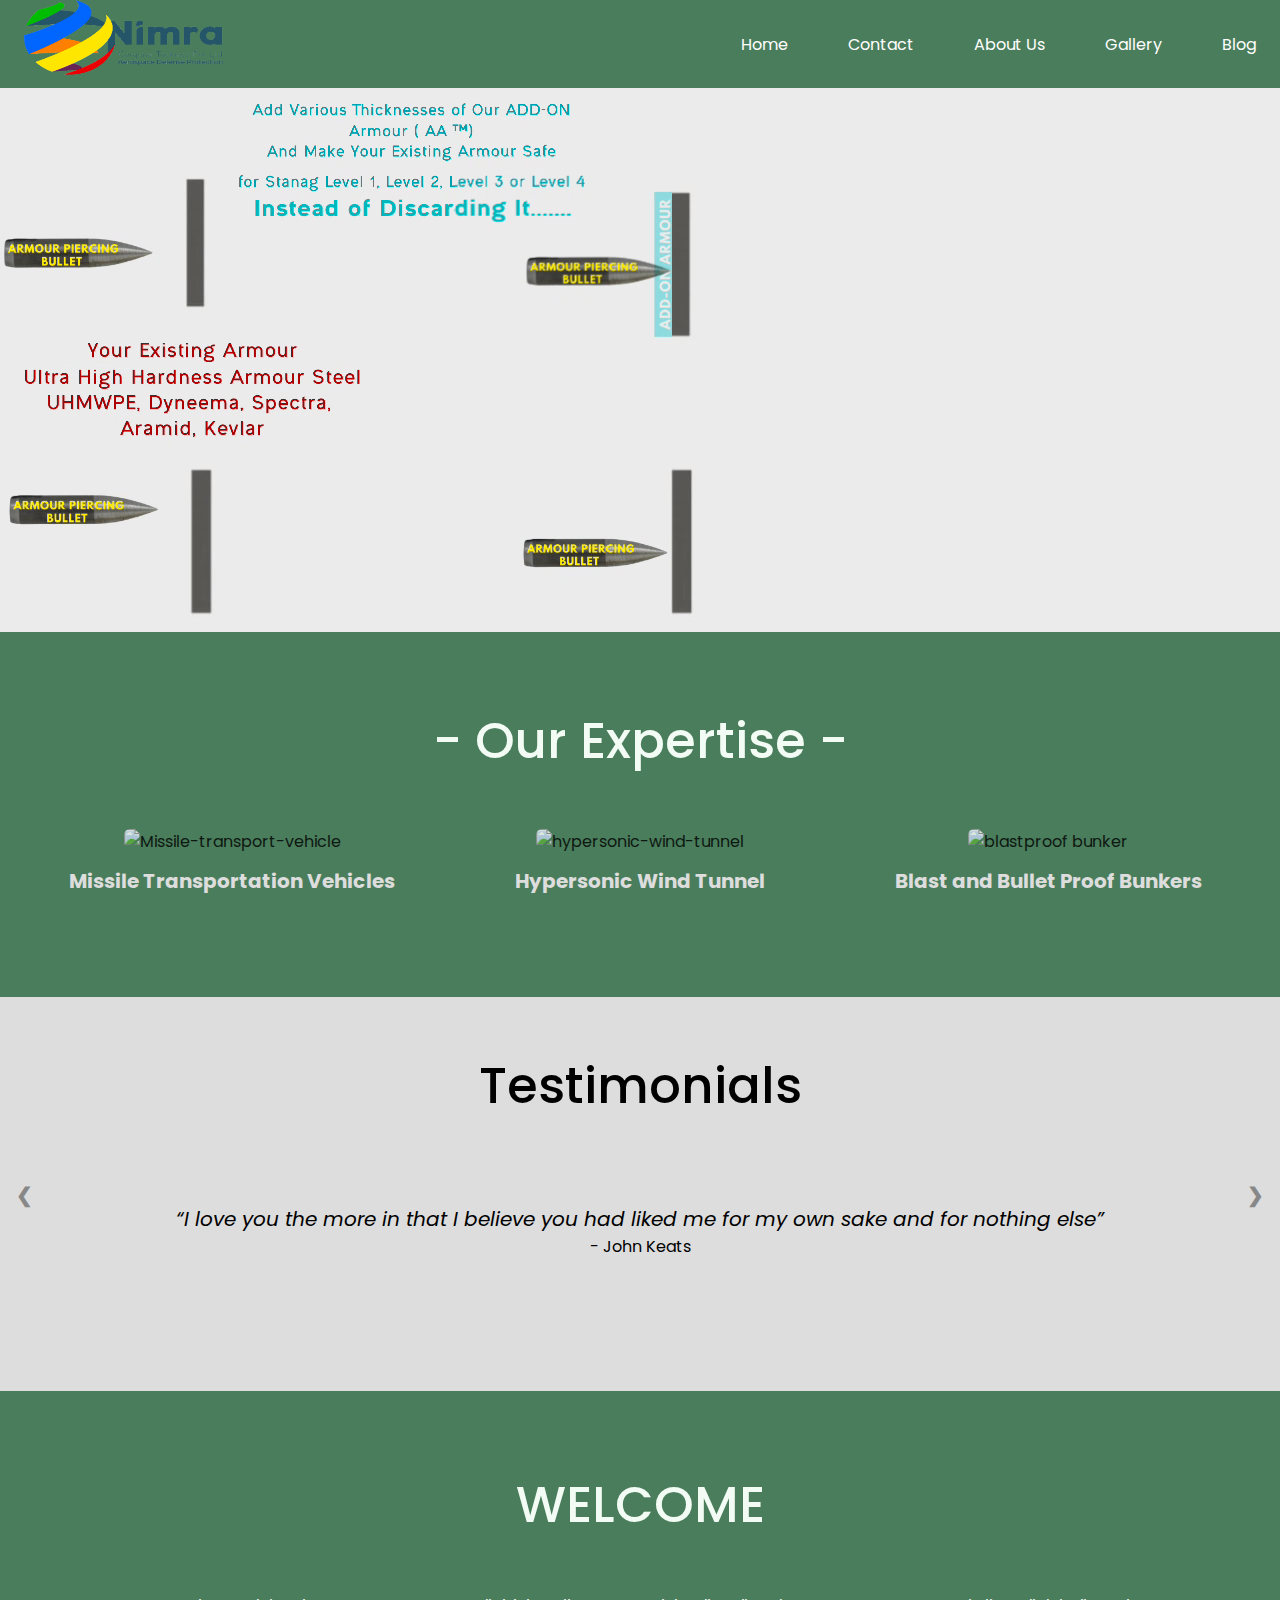
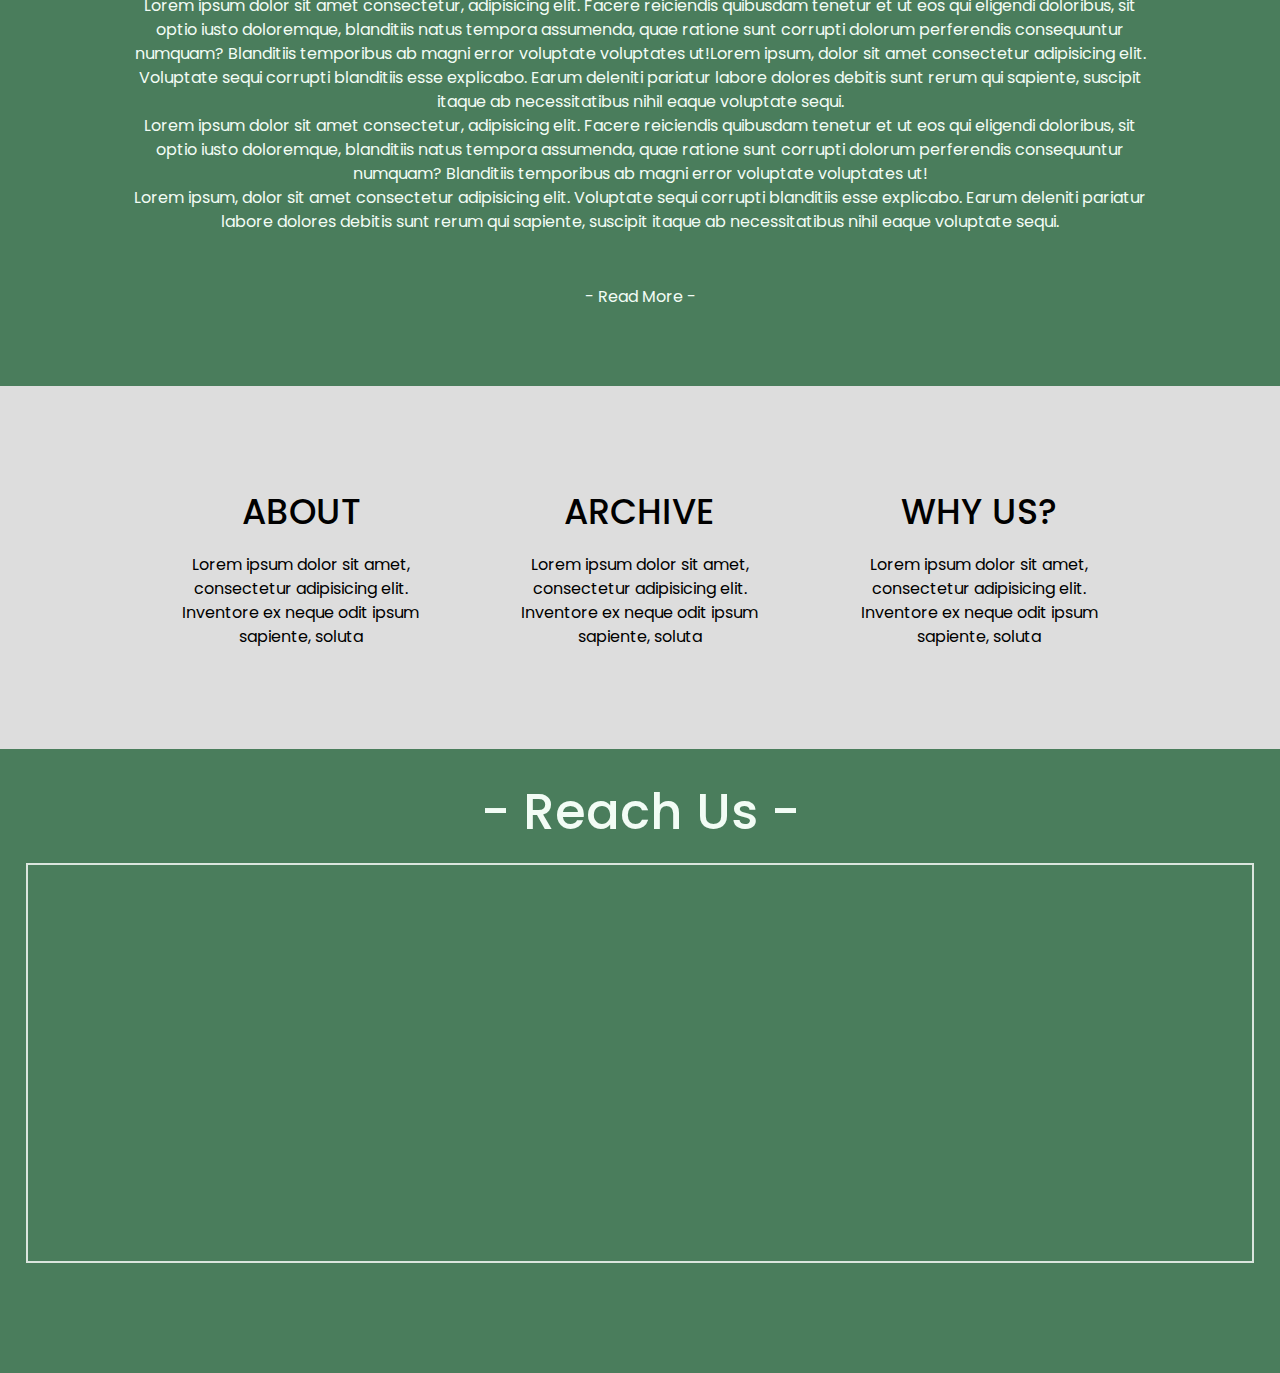
==== index.html @ bcb86f6c "added contactpage and other files" ====
<!DOCTYPE html>
<html lang="en">
  <head>
    <meta charset="UTF-8" />
    <meta http-equiv="X-UA-Compatible" content="IE=edge" />
    <meta name="viewport" content="width=device-width, initial-scale=1.0" />
    <title>Nimra Defense</title>
    <!-- STYLESHEET LINK -->
    <link rel="stylesheet" href="styles.css" />
    <!-- GOOGLE FONT LINK -->
    <link rel="preconnect" href="https://fonts.googleapis.com" />
    <link rel="preconnect" href="https://fonts.gstatic.com" crossorigin />
    <link
      href="https://fonts.googleapis.com/css2?family=Poppins:wght@300&display=swap"
      rel="stylesheet"
    />
    <!-- FONT AWESOME LINK -->
    <link
      rel="stylesheet"
      href="https://cdnjs.cloudflare.com/ajax/libs/font-awesome/6.4.0/css/all.min.css"
      integrity="sha512-iecdLmaskl7CVkqkXNQ/ZH/XLlvWZOJyj7Yy7tcenmpD1ypASozpmT/E0iPtmFIB46ZmdtAc9eNBvH0H/ZpiBw=="
      crossorigin="anonymous"
      referrerpolicy="no-referrer"
    />
  </head>

  <body>
    <!-- NAVBAR -->

    <header>
      <nav class="navbar">
        <a href="index.html" class="nav-branding"
          ><img src="logo.png" alt="Nimra-defense-logo"
        /></a>
        <ul class="nav-menu">
          <li class="nav-item">
            <a href="index.html" class="nav-link">Home</a>
          </li>
          <li class="nav-item">
            <a href="contact.html" class="nav-link">Contact</a>
          </li>
          <li class="nav-item">
            <a href="about.html" class="nav-link">About Us</a>
          </li>
          <li class="nav-item">
            <a href="gallery.html" class="nav-link">Gallery</a>
          </li>
          <li class="nav-item">
            <a href="blog.html" class="nav-link">Blog</a>
          </li>
        </ul>
        <div class="hamburger">
          <span class="bar"></span>
          <span class="bar"></span>
          <span class="bar"></span>
        </div>
      </nav>
    </header>

    <!-- VIDEO SECTION -->

    <section class="vid-container">
      <video autoplay loop muted>
        <source src="nimradefensevid.mp4" />
        This browser does not support HTML5 audio
      </video>
    </section>

    <!-- 3 CARDS IN FLEX SECTION -->
    <section id="cards-main">
      <h1>- Our Expertise -</h1>
      <div id="cards">
        <div class="card-child">
          <img
            src="Missile Transportation Vehicles.png"
            alt="Missile-transport-vehicle"
          />
          <p>Missile Transportation Vehicles</p>
        </div>
        <div class="card-child">
          <img src="Hypersonic Wind Tunnel.png" alt="hypersonic-wind-tunnel" />
          <p>Hypersonic Wind Tunnel</p>
        </div>
        <div class="card-child">
          <img
            src="Blast and Bullet Proof Bunkers.png"
            alt="blastproof bunker"
          />
          <p>Blast and Bullet Proof Bunkers</p>
        </div>
      </div>
    </section>

    <!-- SLIDING TEXT SECTION -->

    <div class="slideshow-container">
      <h1>Testimonials</h1>
      <!-- Full-width slides/quotes -->
      <div class="mySlides">
        <q
          >I love you the more in that I believe you had liked me for my own
          sake and for nothing else</q
        >
        <p class="author">- John Keats</p>
      </div>
      <div class="mySlides">
        <q
          >But man is not made for defeat. A man can be destroyed but not
          defeated.</q
        >
        <p class="author">- Ernest Hemingway</p>
      </div>
      <div class="mySlides">
        <q>I have not failed. I've just found 10,000 ways that won't work.</q>
        <p class="author">- Thomas A. Edison</p>
      </div>
      <!-- Next/prev buttons -->
      <a class="prev" onclick="plusSlides(-1)">&#10094;</a>
      <a class="next" onclick="plusSlides(1)">&#10095;</a>
    </div>

    <!-- WELCOME TEXT -->

    <section id="welcome">
      <h1>WELCOME</h1>
      <p>
        Lorem ipsum dolor sit amet consectetur, adipisicing elit. Facere
        reiciendis quibusdam tenetur et ut eos qui eligendi doloribus, sit optio
        iusto doloremque, blanditiis natus tempora assumenda, quae ratione sunt
        corrupti dolorum perferendis consequuntur numquam? Blanditiis temporibus
        ab magni error voluptate voluptates ut!Lorem ipsum, dolor sit amet
        consectetur adipisicing elit. Voluptate sequi corrupti blanditiis esse
        explicabo. Earum deleniti pariatur labore dolores debitis sunt rerum qui
        sapiente, suscipit itaque ab necessitatibus nihil eaque voluptate sequi.
      </p>
      <p>
        Lorem ipsum dolor sit amet consectetur, adipisicing elit. Facere
        reiciendis quibusdam tenetur et ut eos qui eligendi doloribus, sit optio
        iusto doloremque, blanditiis natus tempora assumenda, quae ratione sunt
        corrupti dolorum perferendis consequuntur numquam? Blanditiis temporibus
        ab magni error voluptate voluptates ut!
      </p>
      <p>
        Lorem ipsum, dolor sit amet consectetur adipisicing elit. Voluptate
        sequi corrupti blanditiis esse explicabo. Earum deleniti pariatur labore
        dolores debitis sunt rerum qui sapiente, suscipit itaque ab
        necessitatibus nihil eaque voluptate sequi.
      </p>
      <p class="welcome-rmp">- Read More -</p>
    </section>

    <!-- 3 CARDS IN TEXT FLEX SECTION (ABOUT, ARCIVE, WHY US)-->
    <section id="cards-bottom">
      <div class="card-bottom-child">
        <h1>ABOUT</h1>
        <p>
          Lorem ipsum dolor sit amet, consectetur adipisicing elit. Inventore ex
          neque odit ipsum sapiente, soluta
        </p>
      </div>
      <div class="card-bottom-child">
        <h1>ARCHIVE</h1>
        <p>
          Lorem ipsum dolor sit amet, consectetur adipisicing elit. Inventore ex
          neque odit ipsum sapiente, soluta
        </p>
      </div>
      <div class="card-bottom-child">
        <h1>WHY US?</h1>
        <p>
          Lorem ipsum dolor sit amet, consectetur adipisicing elit. Inventore ex
          neque odit ipsum sapiente, soluta
        </p>
      </div>
    </section>

    <!-- REACH US - MAP SECTION -->
    <div class="mapouter">
      <h1>- Reach Us -</h1>
      <div class="gmap-container">
        <iframe
          class="gmap_iframe"
          frameborder="0"
          scrolling="no"
          marginheight="0"
          marginwidth="0"
          src="https://maps.google.com/maps?width=100%&amp;height=400&amp;hl=en&amp;q=nimracerglass&amp;t=&amp;z=15&amp;ie=UTF8&amp;iwloc=B&amp;output=embed"
        ></iframe>
      </div>
    </div>

    <!-- FOOTER -->

    <section class="footer">
      <footer>
        <span class="footer-elements"
          ><a href="#"><i class="fa-brands fa-google-plus-g"></i></a
        ></span>
        <span class="footer-elements"
          ><a href="#"><i class="fa-brands fa-youtube"></i></a
        ></span>
        <span class="footer-elements"
          ><a href="#"><i class="fa-brands fa-facebook-f"></i></a
        ></span>
        <span class="footer-elements"
          ><a href="https://www.linkedin.com/in/khaja-khader-ab36a233/"><i class="fa-brands fa-linkedin-in"></i></a
        ></span>
      </footer>
    </section>
    <script src="index.js"></script>
  </body>
</html>
---- styles.css ----
* {
  margin: 0;
  padding: 0;
  box-sizing: border-box;
}

body {
  background-color: #4a7d5c;
  font-family: Poppins, sans-serif;
}

h1 {
  color: #f2fcf5;
  font-size: 50px;
  font-weight: 500;
}

h2 {
  color: #f2fcf5;
  font-size: 30px;
}

h3,
p {
  color: #f2fcf5;
  font-size: 16px;
}

/* NAVBAR SECTION */

header {
  background-color: #4a7d5c;
}

.navbar li {
  list-style: none;
}

.navbar a,
.contact-parent a {
  text-decoration: none;
  color: #fff;
}

.navbar {
  min-height: 70px;
  display: flex;
  justify-content: space-between;
  align-items: center;
  padding: 0 24px;
}

.nav-menu {
  display: flex;
  justify-content: space-between;
  align-items: center;
  gap: 60px;
}

.nav-branding {
  font-size: 2rem;
}

.nav-branding img {
  width: 200px;
  height: 75px;
}

.nav-link {
  transition: 0.6s ease; /* For delaying the effect*/
}

.nav-link:hover {
  color: #deb887;
}

.hamburger {
  display: none;
  cursor: pointer;
}

.bar {
  display: block;
  width: 25px;
  height: 3px;
  margin: 5px auto;
  -webkit-transition: all 0.3s ease-in-out;
  transition: all 0.3s ease-in-out;
  background-color: white;
}

/* VIDEO SECTION */

.vid-container video {
  width: 100%;
}

/* CARD SECTION */

#cards {
  display: flex;
  flex-wrap: wrap;
  justify-content: center;
  text-align: center;
  padding: 6% 0;
  padding-top: 0;
}

#cards-main h1 {
  padding-top: 5%;
  padding-bottom: 3%;
  text-align: center;
}

.card-child {
  height: auto;
  width: 30%;
  margin: 12px;
  border-radius: 12px;
  transition: 0.6s ease;
}

.card-child img {
  height: 250px;
  width: 100%;
  object-fit: cover;
  border-radius: 6px;
  opacity: 0.8;
}

.card-child p {
  font-size: 20px;
  padding: 12px;
  font-weight: 700;
  color: #dddddd;
}

/* WELCOME SECTION */

#welcome {
  display: block;
  margin: auto;
  text-align: center;
  padding: 6% 10%;
  line-height: 1.5;
}

#welcome h1 {
  padding: 0 0 5% 0px;
}

.welcome-rmp {
  padding-top: 5%;
}

/* Slideshow container */

.slideshow-container {
  position: relative;
  background: #dddddd;
  width: 100%;
  padding: 4% 0;
}

.slideshow-container h1 {
  text-align: center;
  color: black;
}

.mySlides {
  display: none;
  padding: 80px;
  text-align: center;
}

.prev,
.next {
  cursor: pointer;
  position: absolute;
  top: 50%;
  width: auto;
  margin-top: -30px;
  padding: 16px;
  color: #888;
  font-weight: bold;
  font-size: 20px;
  border-radius: 0 3px 3px 0;
  user-select: none;
}

.next {
  position: absolute;
  right: 0;
  border-radius: 3px 0 0 3px;
}

.prev:hover,
.next:hover {
  background-color: rgba(0, 0, 0, 0.8);
  color: white;
}

q {
  font-style: italic;
  font-size: 20px;
}

.author {
  color: black;
}

/* CARDS BOTTOM */

#cards-bottom {
  display: flex;
  flex-wrap: wrap;
  justify-content: center;
  text-align: center;
  padding: 6%;
  background-color: #dddddd;
  line-height: 1.5;
}

#cards-bottom h1,
#cards-bottom p {
  color: black;
}

.card-bottom-child {
  width: 28%;
  margin: 12px;
  padding: 1%;
}

.card-bottom-child h1 {
  padding-bottom: 5%;
  font-size: 35px;
}

/* MAP SECTION */

.mapouter {
  text-align: center;
  width: 100%;
  height: auto;
  padding: 2%;
}

.mapouter h1 {
  padding-bottom: 1%;
}

.gmap-container {
  overflow: hidden;
  background: none;
  width: 100%;
  height: auto;
}

.gmap_iframe {
  width: 100%;
  height: 400px;
  border: 2px solid white;
  opacity: 0.8;
}

/* FOOTER SECTION */

.footer {
  background-color: #4a7d5c;
  text-align: center;
  padding: 20px 10px 5px 10px;
  padding-bottom: 0;
}

.footer-elements {
  padding: 25px;
}

.footer-elements a {
  text-decoration: none;
  color: black;
  font-size: 25px;
  transition: 0.3s ease-out;
}

.footer-elements a:hover {
  color: aliceblue;
  font-size: 32px;
  transition: 0.3s ease; /* For delaying the effect*/
}

/* CONTACT PAGE */
/* #contactpg-main{
  background-color: #dddddd;
  height: 400px;
  width: 100%;
}

#contactpg-main h1{
  color: rgba(0, 0, 0, 0.8);
  text-align: center;
} */

/* CONTACT SECTION */

#contact {
  text-align: center;
  padding: 4% 20px;
  background-color: #dddddd;
  color: rgba(0, 0, 0, 0.8);
}

#contact h1{
  color: rgba(0, 0, 0, 0.8);
}

.contact-main-1 h2{
  color: rgba(0, 0, 0, 0.8);
}

.contact-parent {
  display: flex;
  flex-wrap: wrap;
  padding: 20px;
}

.contact-main-1,
.contact-main-2 {
  line-height: 1.5;
}

.contact-main-1 {
  flex: 50%;
}

.contact-email {
  color:rgba(0, 0, 0, 0.8);
}

.contact-main-2 {
  flex: 50%;
}

.contact-parent input {
  width: 100%;
  border: none;
  border-bottom: 1px solid rgba(0, 0, 0, 0.8);
  outline: none;
  padding-bottom: 5px;
  background-color: #dddddd;
  /* color: #e9f8f9; */
  padding: 10px 0px;
}

/* .contact-parent textarea {
  width: 100%;
  border: 0;
  border-bottom: 1px solid rgba(0, 0, 0, 0.8);
  outline: none;
  padding: 10px;
  box-sizing: border-box;
  background-color: #dddddd;
  /* color: #e9f8f9; 
  resize: none;
} */

.contact-parent label {
  display: block;
  margin-bottom: 6px;
  text-align: left;
  /* color: #c0eef2; */
  padding: 10px 0px;
}

.contact-main-2 button {
  background-color: rgba(0, 0, 0, 0.8);
  width: 100px;
  color: #dddddd;
  border: none;
  outline: none;
  height: 35px;
  border-radius: 30px;
  margin-top: 20px;
  font-weight: bold;
  text-transform: uppercase;
  cursor: pointer;
}

.contact-elements {
  padding: 25px;
}

.contact-elements a {
  text-decoration: none;
  color: black;
  font-size: 25px;
  transition: 0.3s ease-out;
}

.contact-elements a:hover {
  font-size: 32px;
  transition: 0.3s ease; /* For delaying the effect*/
}

/* ABOUT PAGE */
#about-pg-main-sec{
  background-color: #dddddd;
  width: 100%;
  padding: 11%;
  text-align: center;
}

#about-pg-main-sec h1, #about-pg-main-sec p{
  color: rgba(0, 0, 0, 0.8);
}

#about-pg-main-sec i{
  font-size: 10rem;
}

/* FOR RESPONSIVENESS OF PAGE */

/* MAX WIDTH 900PX */
@media (max-width: 900px) {
  /* NAVBAR */
  .hamburger {
    display: block;
  }
  .hamburger.active .bar:nth-child(2) {
    opacity: 0;
  }
  .hamburger.active .bar:nth-child(1) {
    transform: translateY(8px) translateX(45deg);
  }
  .hamburger.active .bar:nth-child(3) {
    transform: translateY(8px) translateX(-45deg);
  }

  .nav-menu {
    position: fixed;
    left: 100%;
    top: 70px;
    gap: 0;
    flex-direction: column;
    background-color: #4a7d5c;
    width: 100%;
    text-align: center;
    transition: 0.3s;
  }

  .nav-item {
    margin: 16px 0;
  }

  .nav-menu.active {
    left: 0;
  }

  #cards {
    display: block;
    margin: auto;
  }
  .card-child {
    margin: auto;
    width: 90%;
    padding: 18px;
    text-align: center;
  }
  .card-child img {
    height: fit-content;
    max-width: 100%;
    text-align: center;
  }
}

/* MAX WIDTH 750PX */
@media (max-width: 750px) {
  /* MAIN SECTION */
  h1 {
    font-size: 40px;
  }
  h2 {
    font-size: 25px;
  }
  h3,
  p {
    font-size: 14px;
  }
}

/* MAX WIDTH 650PX */
@media (max-width: 650px) {
  /* CARDS BOTTOM SECTION */
  #cards-bottom {
    display: block;
    margin: auto;
  }
  .card-bottom-child {
    padding: 12px;
    text-align: center;
    width: 100%;
  }
  /* CONTACT PAGE */
  .contact-parent{
    display: block;
  }
}

@media (max-width: 380px) {
  /* CARDS SECTION */
  #cards-main h1 {
    font-size: 30px;
  }
  .card-child p {
    font-size: 14px;
    font-weight: 600;
  }
}
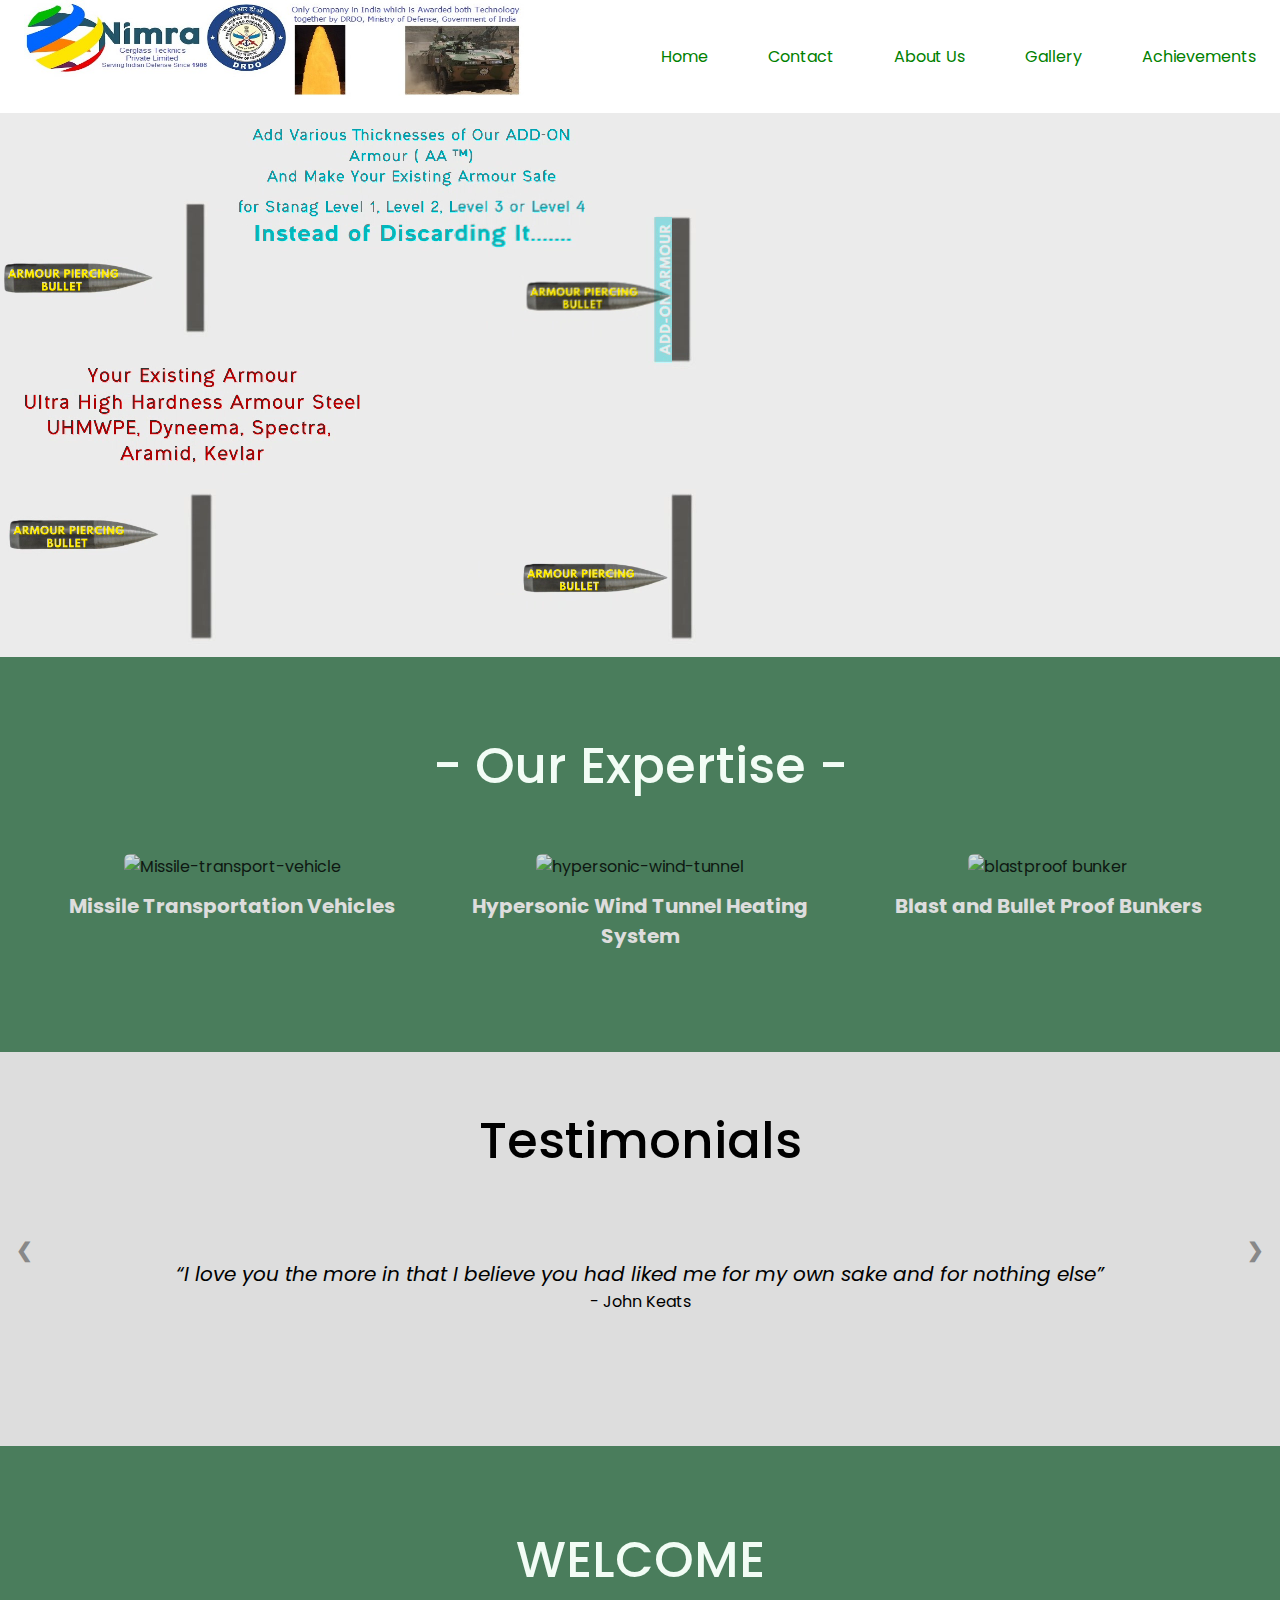
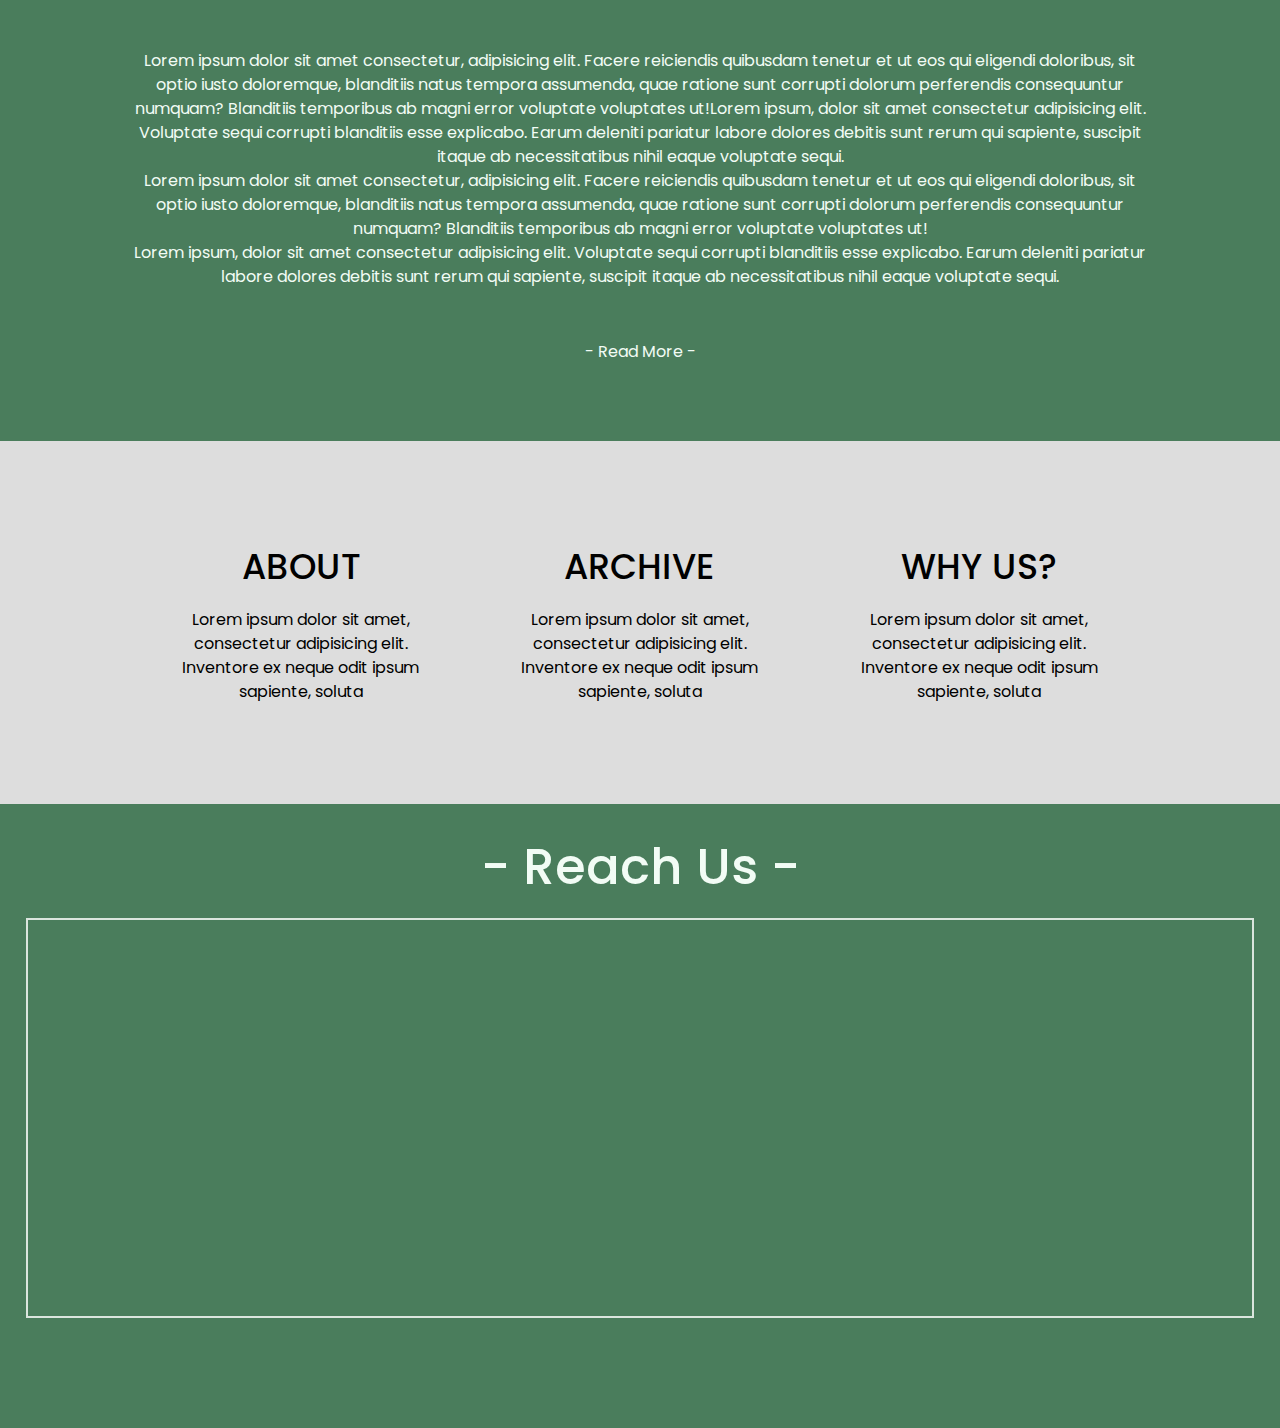
==== commit e3c072ba: "organised the files by creating folders, modified pages and completed the gallery page." ====
--- a/index.html
+++ b/index.html
@@ -6,7 +6,7 @@
     <meta name="viewport" content="width=device-width, initial-scale=1.0" />
     <title>Nimra Defense</title>
     <!-- STYLESHEET LINK -->
-    <link rel="stylesheet" href="styles.css" />
+    <link rel="stylesheet" type="text/css" href="css/styles.css" />
     <!-- GOOGLE FONT LINK -->
     <link rel="preconnect" href="https://fonts.googleapis.com" />
     <link rel="preconnect" href="https://fonts.gstatic.com" crossorigin />
@@ -30,7 +30,7 @@
     <header>
       <nav class="navbar">
         <a href="index.html" class="nav-branding"
-          ><img src="logo.png" alt="Nimra-defense-logo"
+          ><img src="images/logo2.jpeg" alt="Nimra-defense-logo"
         /></a>
         <ul class="nav-menu">
           <li class="nav-item">
@@ -46,7 +46,7 @@
             <a href="gallery.html" class="nav-link">Gallery</a>
           </li>
           <li class="nav-item">
-            <a href="blog.html" class="nav-link">Blog</a>
+            <a href="blog.html" class="nav-link">Achievements</a>
           </li>
         </ul>
         <div class="hamburger">
@@ -61,7 +61,7 @@
 
     <section class="vid-container">
       <video autoplay loop muted>
-        <source src="nimradefensevid.mp4" />
+        <source src="images/nimradefensevid.mp4" />
         This browser does not support HTML5 audio
       </video>
     </section>
@@ -72,18 +72,18 @@
       <div id="cards">
         <div class="card-child">
           <img
-            src="Missile Transportation Vehicles.png"
+            src="images/Missile Transportation Vehicles.png"
             alt="Missile-transport-vehicle"
           />
           <p>Missile Transportation Vehicles</p>
         </div>
         <div class="card-child">
-          <img src="Hypersonic Wind Tunnel.png" alt="hypersonic-wind-tunnel" />
-          <p>Hypersonic Wind Tunnel</p>
+          <img src="images/Hypersonic Wind Tunnel.png" alt="hypersonic-wind-tunnel" />
+          <p>Hypersonic Wind Tunnel Heating System</p>
         </div>
         <div class="card-child">
           <img
-            src="Blast and Bullet Proof Bunkers.png"
+            src="images/Blast and Bullet Proof Bunkers.png"
             alt="blastproof bunker"
           />
           <p>Blast and Bullet Proof Bunkers</p>
@@ -207,6 +207,6 @@
         ></span>
       </footer>
     </section>
-    <script src="index.js"></script>
+    <script src="js/index.js"></script>
   </body>
 </html>
--- a/css/styles.css
+++ b/css/styles.css
@@ -0,0 +1,734 @@
+* {
+  margin: 0;
+  padding: 0;
+  box-sizing: border-box;
+}
+
+body {
+  background-color: #4a7d5c;
+  font-family: Poppins, sans-serif;
+}
+
+h1 {
+  color: #f2fcf5;
+  font-size: 50px;
+  font-weight: 500;
+}
+
+h2 {
+  color: #f2fcf5;
+  font-size: 30px;
+}
+
+h3,
+p {
+  color: #f2fcf5;
+  font-size: 16px;
+}
+
+/* NAVBAR SECTION */
+
+header {
+  background-color: #fff;
+}
+
+.navbar li {
+  list-style: none;
+}
+
+.navbar a,
+.contact-parent a {
+  text-decoration: none;
+}
+
+.navbar {
+  min-height: 70px;
+  display: flex;
+  justify-content: space-between;
+  align-items: center;
+  padding: 0 24px;
+}
+
+.nav-menu {
+  display: flex;
+  justify-content: space-between;
+  align-items: center;
+  gap: 60px;
+}
+
+.nav-branding {
+  font-size: 2rem;
+}
+
+.nav-branding img {
+  width: 500px;
+  height: 100px;
+}
+
+.nav-link {
+  transition: 0.6s ease; /* For delaying the effect*/
+  color: green;
+}
+
+.nav-link:hover {
+  color: #deb887;
+}
+
+.hamburger {
+  display: none;
+  cursor: pointer;
+}
+
+.bar {
+  display: block;
+  width: 25px;
+  height: 3px;
+  margin: 5px auto;
+  -webkit-transition: all 0.3s ease-in-out;
+  transition: all 0.3s ease-in-out;
+  background-color: #4a7d5c;
+}
+
+/* VIDEO SECTION */
+
+.vid-container video {
+  width: 100%;
+}
+
+/* CARD SECTION */
+
+#cards {
+  display: flex;
+  flex-wrap: wrap;
+  justify-content: center;
+  text-align: center;
+  padding: 6% 0;
+  padding-top: 0;
+}
+
+#cards-main h1 {
+  padding-top: 5%;
+  padding-bottom: 3%;
+  text-align: center;
+}
+
+.card-child {
+  height: auto;
+  width: 30%;
+  margin: 12px;
+  border-radius: 12px;
+  transition: 0.6s ease;
+}
+
+.card-child img {
+  height: 250px;
+  width: 100%;
+  object-fit: cover;
+  border-radius: 6px;
+  opacity: 0.8;
+}
+
+.card-child p {
+  font-size: 20px;
+  padding: 12px;
+  font-weight: 700;
+  color: #dddddd;
+}
+
+/* WELCOME SECTION */
+
+#welcome {
+  display: block;
+  margin: auto;
+  text-align: center;
+  padding: 6% 10%;
+  line-height: 1.5;
+}
+
+#welcome h1 {
+  padding: 0 0 5% 0px;
+}
+
+.welcome-rmp {
+  padding-top: 5%;
+}
+
+/* Slideshow container */
+
+.slideshow-container {
+  position: relative;
+  background: #dddddd;
+  width: 100%;
+  padding: 4% 0;
+}
+
+.slideshow-container h1 {
+  text-align: center;
+  color: black;
+}
+
+.mySlides {
+  display: none;
+  padding: 80px;
+  text-align: center;
+}
+
+.prev,
+.next {
+  cursor: pointer;
+  position: absolute;
+  top: 50%;
+  width: auto;
+  margin-top: -30px;
+  padding: 16px;
+  color: #888;
+  font-weight: bold;
+  font-size: 20px;
+  border-radius: 0 3px 3px 0;
+  user-select: none;
+}
+
+.next {
+  position: absolute;
+  right: 0;
+  border-radius: 3px 0 0 3px;
+}
+
+.prev:hover,
+.next:hover {
+  background-color: rgba(0, 0, 0, 0.8);
+  color: white;
+}
+
+q {
+  font-style: italic;
+  font-size: 20px;
+}
+
+.author {
+  color: black;
+}
+
+/* CARDS BOTTOM */
+
+#cards-bottom {
+  display: flex;
+  flex-wrap: wrap;
+  justify-content: center;
+  text-align: center;
+  padding: 6%;
+  background-color: #dddddd;
+  line-height: 1.5;
+}
+
+#cards-bottom h1,
+#cards-bottom p {
+  color: black;
+}
+
+.card-bottom-child {
+  width: 28%;
+  margin: 12px;
+  padding: 1%;
+}
+
+.card-bottom-child h1 {
+  padding-bottom: 5%;
+  font-size: 35px;
+}
+
+/* MAP SECTION */
+
+.mapouter {
+  text-align: center;
+  width: 100%;
+  height: auto;
+  padding: 2%;
+}
+
+.mapouter h1 {
+  padding-bottom: 1%;
+}
+
+.gmap-container {
+  overflow: hidden;
+  background: none;
+  width: 100%;
+  height: auto;
+}
+
+.gmap_iframe {
+  width: 100%;
+  height: 400px;
+  border: 2px solid white;
+  opacity: 0.8;
+}
+
+/* FOOTER SECTION */
+
+.footer {
+  background-color: #4a7d5c;
+  text-align: center;
+  padding: 20px 10px 5px 10px;
+  padding-bottom: 0;
+}
+
+.footer-elements {
+  padding: 25px;
+}
+
+.footer-elements a {
+  text-decoration: none;
+  color: black;
+  font-size: 25px;
+  transition: 0.3s ease-out;
+}
+
+.footer-elements a:hover {
+  color: aliceblue;
+  font-size: 32px;
+  transition: 0.3s ease; /* For delaying the effect*/
+}
+
+/* CONTACT PAGE */
+/* #contactpg-main{
+  background-color: #dddddd;
+  height: 400px;
+  width: 100%;
+}
+
+#contactpg-main h1{
+  color: rgba(0, 0, 0, 0.8);
+  text-align: center;
+} */
+
+/* CONTACT SECTION */
+
+#contact {
+  text-align: center;
+  padding: 4% 20px;
+  background-color: #dddddd;
+  color: rgba(0, 0, 0, 0.8);
+}
+
+#contact h1 {
+  color: rgba(0, 0, 0, 0.8);
+}
+
+.contact-main-1 h2 {
+  color: rgba(0, 0, 0, 0.8);
+}
+
+.contact-parent {
+  display: flex;
+  flex-wrap: wrap;
+  padding: 20px;
+}
+
+.contact-main-1,
+.contact-main-2 {
+  line-height: 1.5;
+}
+
+.contact-main-1 {
+  flex: 50%;
+}
+
+.contact-page-main-sec-p {
+  color: rgba(0, 0, 0, 0.8);
+}
+
+.contact-main-2 {
+  flex: 50%;
+}
+
+.contact-parent input {
+  width: 100%;
+  border: none;
+  border-bottom: 1px solid rgba(0, 0, 0, 0.8);
+  outline: none;
+  padding-bottom: 5px;
+  background-color: #dddddd;
+  /* color: #e9f8f9; */
+  padding: 10px 0px;
+}
+
+/* .contact-parent textarea {
+  width: 100%;
+  border: 0;
+  border-bottom: 1px solid rgba(0, 0, 0, 0.8);
+  outline: none;
+  padding: 10px;
+  box-sizing: border-box;
+  background-color: #dddddd;
+  /* color: #e9f8f9; 
+  resize: none;
+} */
+
+.contact-parent label {
+  display: block;
+  margin-bottom: 6px;
+  text-align: left;
+  /* color: #c0eef2; */
+  padding: 10px 0px;
+}
+
+.contact-main-2 button {
+  background-color: rgba(0, 0, 0, 0.8);
+  width: 100px;
+  color: #dddddd;
+  border: none;
+  outline: none;
+  height: 35px;
+  border-radius: 30px;
+  margin-top: 20px;
+  font-weight: bold;
+  text-transform: uppercase;
+  cursor: pointer;
+}
+
+.contact-elements {
+  padding: 25px;
+}
+
+.contact-elements a {
+  text-decoration: none;
+  color: black;
+  font-size: 25px;
+  transition: 0.3s ease-out;
+}
+
+.contact-elements a:hover {
+  font-size: 32px;
+  transition: 0.3s ease; /* For delaying the effect*/
+}
+
+/* ABOUT PAGE */
+
+#about-pg-above-main{
+  min-height: 150px;
+  background-image: url("https://nimradefense.com/images/Hypersonic%20Wind%20Tunnel.png");
+  background-position: center;
+  background-repeat: no-repeat;
+  background-size: cover;
+}
+
+#about-pg-above-main h1{
+  text-align: center;
+  display: block;
+  margin: auto;
+  text-shadow: #4a7d5c;
+  padding: 40px;
+}
+
+#about-pg-about-company-parent{
+  display: flex;
+  justify-content: center;
+  align-items: center;
+  background-color: #fff;
+  padding: 5%;
+  line-height: 1.6;
+}
+
+#about-pg-about-company-parent h1,#about-pg-about-company-parent p{
+  color: rgba(0, 0, 0, 0.8);
+}
+
+.about-pg-about-company-child{
+  width: 85%;
+}
+
+#about-pg-about-company-parent img{
+  max-width: 500px;
+  float: left;
+  margin: 20px;
+}
+
+#about-pg-mission{
+  display: block;
+  margin: auto;
+  padding: 5% 5% 7% 5%;
+  background-color: #4a7d5c;
+  text-align: left;
+}
+
+#about-pg-mission h1{
+  padding: 0 0 2% 0;
+  text-align: center;
+}
+
+#director-detail{
+  height: 400px;
+  width: 100%;
+  background-color: #dddddd;
+}
+
+#about-pg-about-team{
+  background-color: #dddddd;
+  padding: 3%;
+  }
+  
+  #about-pg-about-team h1{
+    text-align: center;
+    color: rgba(0, 0, 0, 0.8);
+  }
+  
+  .about-pg-about-team-parent{
+    display: flex;
+    flex-wrap: wrap;
+    padding: 3%;
+  }
+  
+  .about-pg-about-team-child-1{
+    width: 40%;
+  }
+  
+  .about-pg-about-team-child-1 img{
+    max-width: 90%;
+    border-radius: 8px;
+  }
+  
+  .about-pg-about-team-child-2{
+    width: 60%;
+  }
+  
+  .about-pg-about-team-child-2 p{
+    color: black;
+    line-height: 2;
+  }
+
+  /* GALLERY PAGE */
+.g-cards-parent{
+  background-color: #fff;
+  padding: 5% 0;
+  padding-top: 0;
+}
+
+.g-cards-child-h3, .g-cards-child-p{
+color: rgba(0, 0, 0, 0.8);
+width: 90%;
+padding: 6px 0;
+}
+
+.g-cards-child-p{
+  font-size: 12px;
+}
+
+.g-cards{
+  display: flex;
+  flex-wrap: wrap;
+  text-align: left;
+  padding: 5% 5% 0% 5%;
+  justify-content: center;
+}
+
+.g-cards-child{
+  width: 30%;
+}
+@media (max-width: 900px) {
+  
+}
+.g-cards-child img{
+  width: 90%;
+  height: auto;
+  border-radius: 6px;
+}
+
+.g-cards-child a{
+color: #4a7d5c;
+text-decoration: none;
+}
+
+/* .cards-child h1{
+ font-weight: 500;
+} */
+
+/* FOR RESPONSIVENESS OF PAGE */
+
+@media (max-width: 1100px) {
+  .nav-branding img {
+    width: 400px;
+    height: 100px;
+  }
+}
+
+@media (max-width: 990px) {
+  .nav-branding img {
+    width: 300px;
+    height: 90px;
+  }
+}
+
+/* MAX WIDTH 900PX */
+@media (max-width: 900px) {
+  .nav-branding img {
+    width: 500px;
+    height: 100px;
+  }
+  /* NAVBAR */
+  .hamburger {
+    display: block;
+  }
+  .hamburger.active .bar:nth-child(2) {
+    opacity: 0;
+  }
+  .hamburger.active .bar:nth-child(1) {
+    transform: translateY(8px) translateX(45deg);
+  }
+  .hamburger.active .bar:nth-child(3) {
+    transform: translateY(8px) translateX(-45deg);
+  }
+
+  .nav-menu {
+    position: fixed;
+    left: 100%;
+    top: 70px;
+    gap: 0;
+    flex-direction: column;
+    background-color: #fff;
+    width: 100%;
+    text-align: center;
+    transition: 0.3s;
+  }
+
+  .nav-item {
+    margin: 16px 0;
+  }
+
+  .nav-menu.active {
+    left: 0;
+  }
+
+  #cards {
+    display: block;
+    margin: auto;
+  }
+  .card-child {
+    margin: auto;
+    width: 90%;
+    padding: 18px;
+    text-align: center;
+  }
+  .card-child img {
+    height: fit-content;
+    max-width: 100%;
+    text-align: center;
+  }
+  /* ABOUT PAGE ABOUT COMPANY IMAGE */
+  #about-pg-about-company-parent img{
+    max-width: 100%;
+    float: left;
+    margin: 20px;
+  }
+.about-pg-about-team-parent{
+  display: block;
+  margin: auto;
+  width: 100%;
+}
+
+.about-pg-about-team-child-1{
+  width: 100%;
+  text-align: center;
+}
+
+.about-pg-about-team-child-2{
+width: 100%;
+}
+
+.about-pg-about-team-child-1 img{
+  max-width: 100%;
+}
+
+/* GALLERY PAGE */
+.g-cards{
+  display: block;
+  margin: auto;
+  justify-content: center;
+}
+.g-cards-child{
+  width: 100%;
+  padding-top: 3%;
+}
+}
+
+/* MAX WIDTH 750PX */
+@media (max-width: 750px) {
+  /* MAIN SECTION */
+  h1 {
+    font-size: 40px;
+  }
+  h2 {
+    font-size: 25px;
+  }
+  h3,
+  p {
+    font-size: 14px;
+  }
+}
+
+/* MAX WIDTH 650PX */
+@media (max-width: 650px) {
+  /* CARDS BOTTOM SECTION */
+  #cards-bottom {
+    display: block;
+    margin: auto;
+  }
+  .card-bottom-child {
+    padding: 12px;
+    text-align: center;
+    width: 100%;
+  }
+  /* CONTACT PAGE */
+  .contact-parent {
+    display: block;
+  }
+}
+
+@media (max-width: 600px) {
+  .nav-branding img {
+    width: 400px;
+    height: 100px;
+  }
+}
+
+@media (max-width: 475px) {
+  .nav-branding img {
+    width: 300px;
+    height: 90px;
+  }
+}
+
+@media (max-width: 380px) {
+  /* CARDS SECTION */
+  #cards-main h1 {
+    font-size: 30px;
+  }
+  .card-child p {
+    font-size: 14px;
+    font-weight: 600;
+  }
+  .nav-branding img {
+    width: 200px;
+    height: 90px;
+  }
+}
+
+
+
+/* .test{
+  display: flex;
+  justify-content: center;
+  align-items: center;
+  min-height: 40vh;
+}
+
+.wrapper{
+  /* margin: 150px auto; 
+  width: 80%;
+}
+
+.test img{
+  max-width: 500px;
+  float: left;
+  margin: 20px;
+} */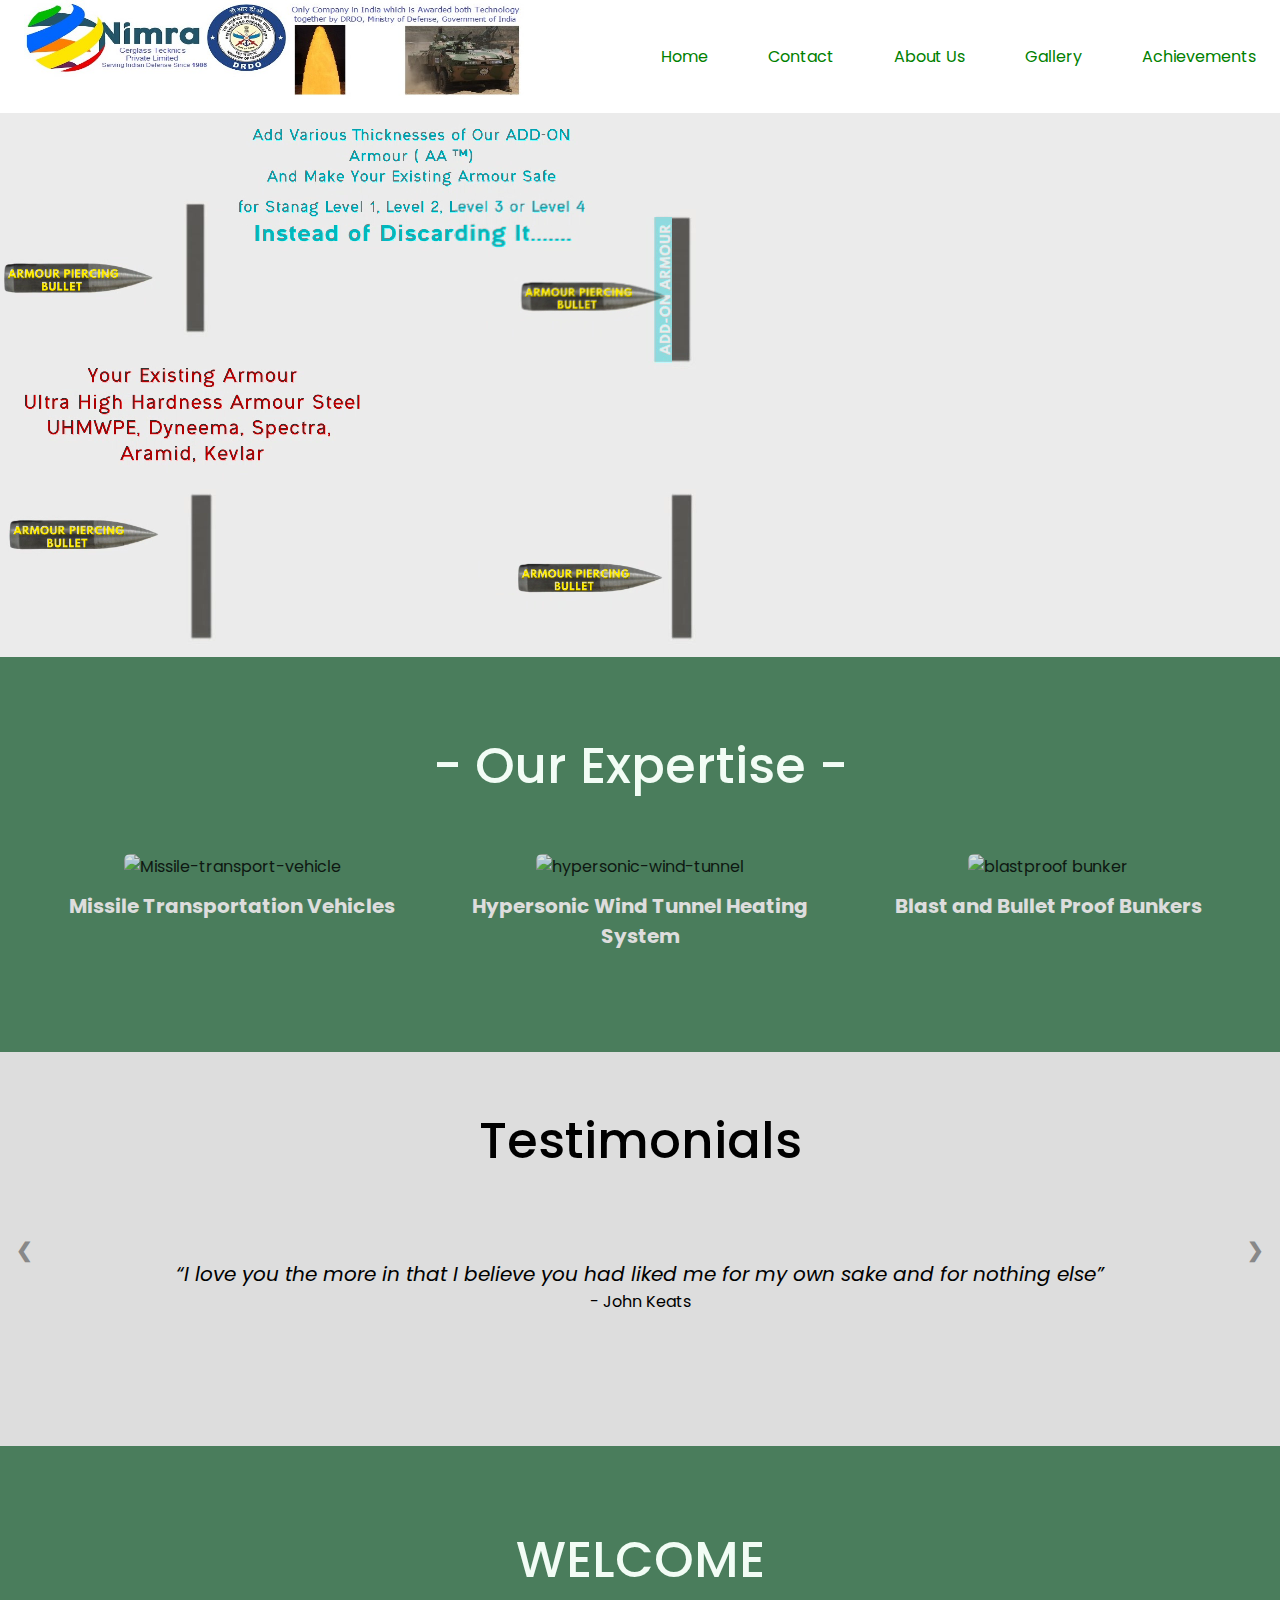
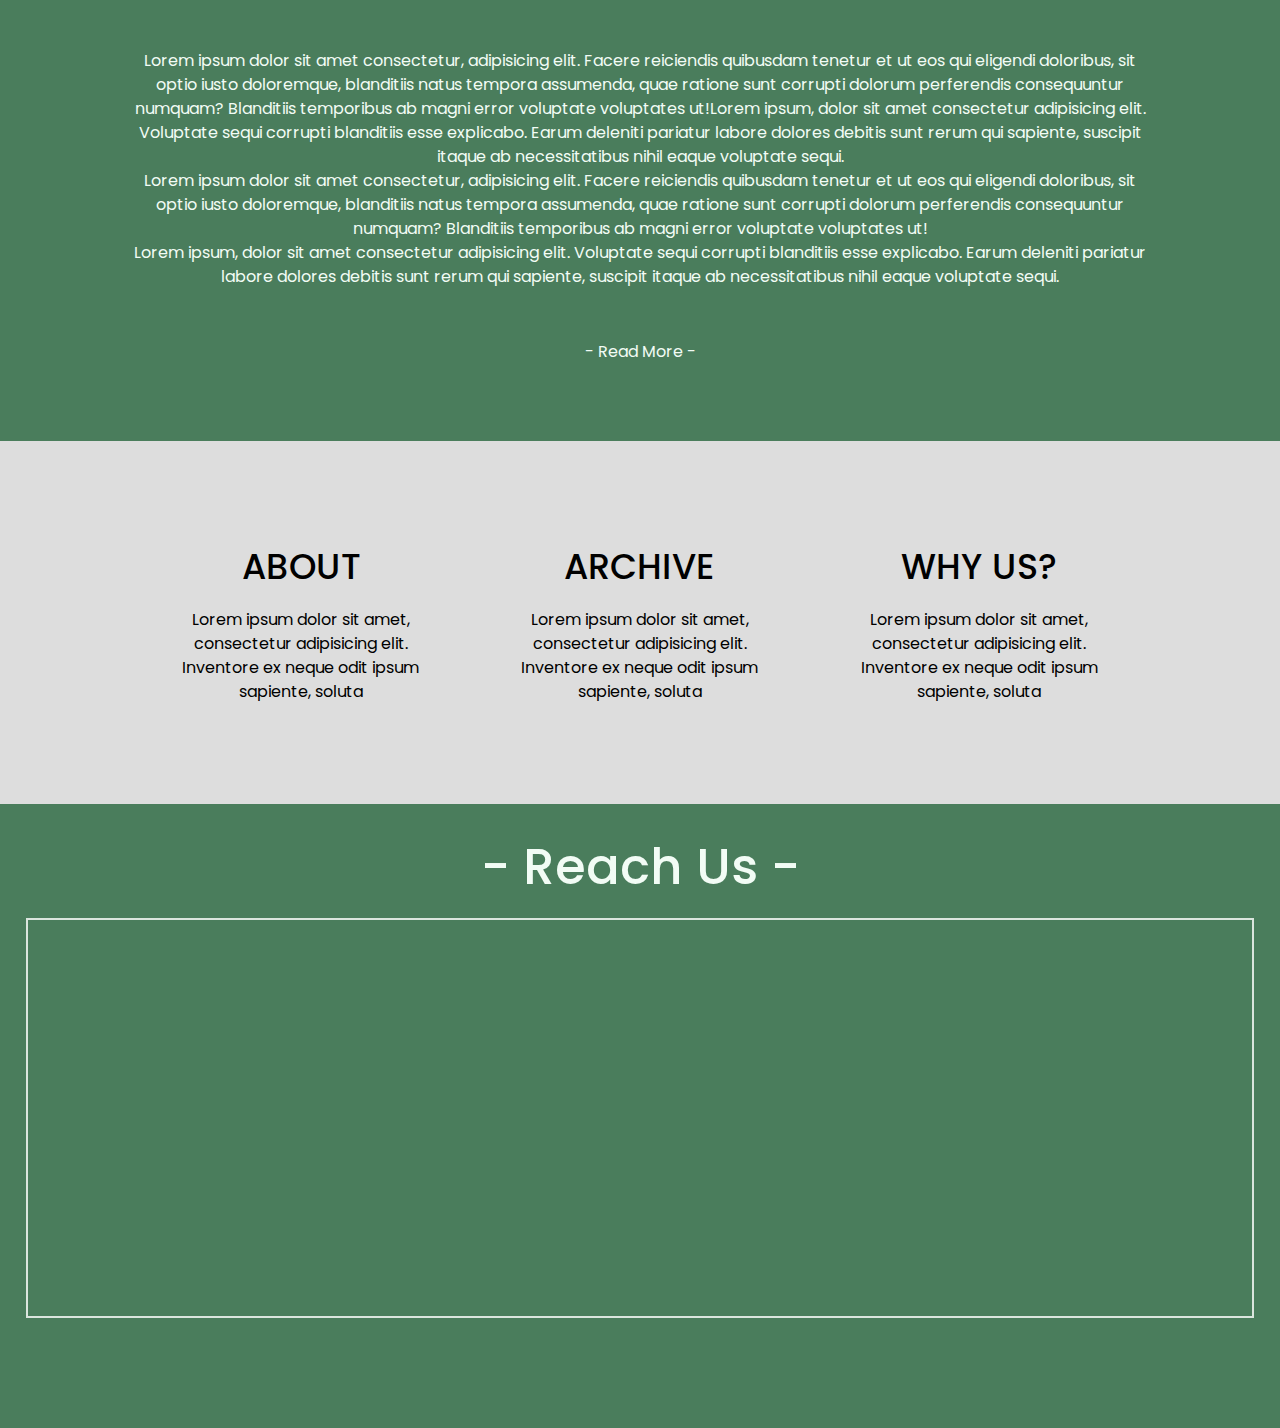
==== commit 23e39f77: "Added all the additional files" ====
--- a/index.html
+++ b/index.html
@@ -1,212 +1,182 @@
 <!DOCTYPE html>
 <html lang="en">
-  <head>
-    <meta charset="UTF-8" />
-    <meta http-equiv="X-UA-Compatible" content="IE=edge" />
-    <meta name="viewport" content="width=device-width, initial-scale=1.0" />
-    <title>Nimra Defense</title>
-    <!-- STYLESHEET LINK -->
-    <link rel="stylesheet" type="text/css" href="css/styles.css" />
-    <!-- GOOGLE FONT LINK -->
-    <link rel="preconnect" href="https://fonts.googleapis.com" />
-    <link rel="preconnect" href="https://fonts.gstatic.com" crossorigin />
-    <link
-      href="https://fonts.googleapis.com/css2?family=Poppins:wght@300&display=swap"
-      rel="stylesheet"
-    />
-    <!-- FONT AWESOME LINK -->
-    <link
-      rel="stylesheet"
-      href="https://cdnjs.cloudflare.com/ajax/libs/font-awesome/6.4.0/css/all.min.css"
-      integrity="sha512-iecdLmaskl7CVkqkXNQ/ZH/XLlvWZOJyj7Yy7tcenmpD1ypASozpmT/E0iPtmFIB46ZmdtAc9eNBvH0H/ZpiBw=="
-      crossorigin="anonymous"
-      referrerpolicy="no-referrer"
-    />
-  </head>
 
-  <body>
-    <!-- NAVBAR -->
+<head>
+  <meta charset="UTF-8" />
+  <meta http-equiv="X-UA-Compatible" content="IE=edge" />
+  <meta name="viewport" content="width=device-width, initial-scale=1.0" />
+  <title>Nimra Defense - Home</title>
+  <!-- STYLESHEET LINK -->
+  <link rel="stylesheet" type="text/css" href="css/styles.css" />
+  <!-- GOOGLE FONT LINK -->
+  <link rel="preconnect" href="https://fonts.googleapis.com" />
+  <link rel="preconnect" href="https://fonts.gstatic.com" crossorigin />
+  <link href="https://fonts.googleapis.com/css2?family=Poppins:wght@300&display=swap" rel="stylesheet" />
+  <!-- FONT AWESOME LINK -->
+  <link rel="stylesheet" href="https://cdnjs.cloudflare.com/ajax/libs/font-awesome/6.4.0/css/all.min.css"
+    integrity="sha512-iecdLmaskl7CVkqkXNQ/ZH/XLlvWZOJyj7Yy7tcenmpD1ypASozpmT/E0iPtmFIB46ZmdtAc9eNBvH0H/ZpiBw=="
+    crossorigin="anonymous" referrerpolicy="no-referrer" />
+</head>
 
-    <header>
-      <nav class="navbar">
-        <a href="index.html" class="nav-branding"
-          ><img src="images/logo2.jpeg" alt="Nimra-defense-logo"
-        /></a>
-        <ul class="nav-menu">
-          <li class="nav-item">
-            <a href="index.html" class="nav-link">Home</a>
-          </li>
-          <li class="nav-item">
-            <a href="contact.html" class="nav-link">Contact</a>
-          </li>
-          <li class="nav-item">
-            <a href="about.html" class="nav-link">About Us</a>
-          </li>
-          <li class="nav-item">
-            <a href="gallery.html" class="nav-link">Gallery</a>
-          </li>
-          <li class="nav-item">
-            <a href="blog.html" class="nav-link">Achievements</a>
-          </li>
-        </ul>
-        <div class="hamburger">
-          <span class="bar"></span>
-          <span class="bar"></span>
-          <span class="bar"></span>
-        </div>
-      </nav>
-    </header>
+<body>
+  <!-- NAVBAR -->
 
-    <!-- VIDEO SECTION -->
+  <header>
+    <nav class="navbar">
+      <a href="index.html" class="nav-branding"><img src="images/logo2.jpeg" alt="Nimra-defense-logo" /></a>
+      <ul class="nav-menu">
+        <li class="nav-item">
+          <a href="index.html" class="nav-link">Home</a>
+        </li>
+        <li class="nav-item">
+          <a href="contact.html" class="nav-link">Contact</a>
+        </li>
+        <li class="nav-item">
+          <a href="about.html" class="nav-link">About Us</a>
+        </li>
+        <li class="nav-item">
+          <a href="gallery.html" class="nav-link">Gallery</a>
+        </li>
+        <li class="nav-item">
+          <a href="achievements.html" class="nav-link">Achievements</a>
+        </li>
+      </ul>
+      <div class="hamburger">
+        <span class="bar"></span>
+        <span class="bar"></span>
+        <span class="bar"></span>
+      </div>
+    </nav>
+  </header>
 
-    <section class="vid-container">
-      <video autoplay loop muted>
-        <source src="images/nimradefensevid.mp4" />
-        This browser does not support HTML5 audio
-      </video>
-    </section>
+  <!-- VIDEO SECTION -->
 
-    <!-- 3 CARDS IN FLEX SECTION -->
-    <section id="cards-main">
-      <h1>- Our Expertise -</h1>
-      <div id="cards">
-        <div class="card-child">
-          <img
-            src="images/Missile Transportation Vehicles.png"
-            alt="Missile-transport-vehicle"
-          />
-          <p>Missile Transportation Vehicles</p>
-        </div>
-        <div class="card-child">
-          <img src="images/Hypersonic Wind Tunnel.png" alt="hypersonic-wind-tunnel" />
-          <p>Hypersonic Wind Tunnel Heating System</p>
-        </div>
-        <div class="card-child">
-          <img
-            src="images/Blast and Bullet Proof Bunkers.png"
-            alt="blastproof bunker"
-          />
-          <p>Blast and Bullet Proof Bunkers</p>
-        </div>
+  <section class="vid-container">
+    <video autoplay loop muted>
+      <source src="images/nimradefensevid.mp4" />
+      This browser does not support HTML5 audio
+    </video>
+  </section>
+
+  <!-- 3 CARDS IN FLEX SECTION -->
+  <section id="cards-main">
+    <h1>- Our Expertise -</h1>
+    <div id="cards">
+      <div class="card-child">
+        <img src="images/Missile Transportation Vehicles.png" alt="Missile-transport-vehicle" />
+        <p>Missile Transportation Vehicles</p>
       </div>
-    </section>
-
-    <!-- SLIDING TEXT SECTION -->
-
-    <div class="slideshow-container">
-      <h1>Testimonials</h1>
-      <!-- Full-width slides/quotes -->
-      <div class="mySlides">
-        <q
-          >I love you the more in that I believe you had liked me for my own
-          sake and for nothing else</q
-        >
-        <p class="author">- John Keats</p>
+      <div class="card-child">
+        <img src="images/Hypersonic Wind Tunnel.png" alt="hypersonic-wind-tunnel" />
+        <p>Hypersonic Wind Tunnel Heating System</p>
       </div>
-      <div class="mySlides">
-        <q
-          >But man is not made for defeat. A man can be destroyed but not
-          defeated.</q
-        >
-        <p class="author">- Ernest Hemingway</p>
-      </div>
-      <div class="mySlides">
-        <q>I have not failed. I've just found 10,000 ways that won't work.</q>
-        <p class="author">- Thomas A. Edison</p>
-      </div>
-      <!-- Next/prev buttons -->
-      <a class="prev" onclick="plusSlides(-1)">&#10094;</a>
-      <a class="next" onclick="plusSlides(1)">&#10095;</a>
-    </div>
-
-    <!-- WELCOME TEXT -->
-
-    <section id="welcome">
-      <h1>WELCOME</h1>
-      <p>
-        Lorem ipsum dolor sit amet consectetur, adipisicing elit. Facere
-        reiciendis quibusdam tenetur et ut eos qui eligendi doloribus, sit optio
-        iusto doloremque, blanditiis natus tempora assumenda, quae ratione sunt
-        corrupti dolorum perferendis consequuntur numquam? Blanditiis temporibus
-        ab magni error voluptate voluptates ut!Lorem ipsum, dolor sit amet
-        consectetur adipisicing elit. Voluptate sequi corrupti blanditiis esse
-        explicabo. Earum deleniti pariatur labore dolores debitis sunt rerum qui
-        sapiente, suscipit itaque ab necessitatibus nihil eaque voluptate sequi.
-      </p>
-      <p>
-        Lorem ipsum dolor sit amet consectetur, adipisicing elit. Facere
-        reiciendis quibusdam tenetur et ut eos qui eligendi doloribus, sit optio
-        iusto doloremque, blanditiis natus tempora assumenda, quae ratione sunt
-        corrupti dolorum perferendis consequuntur numquam? Blanditiis temporibus
-        ab magni error voluptate voluptates ut!
-      </p>
-      <p>
-        Lorem ipsum, dolor sit amet consectetur adipisicing elit. Voluptate
-        sequi corrupti blanditiis esse explicabo. Earum deleniti pariatur labore
-        dolores debitis sunt rerum qui sapiente, suscipit itaque ab
-        necessitatibus nihil eaque voluptate sequi.
-      </p>
-      <p class="welcome-rmp">- Read More -</p>
-    </section>
-
-    <!-- 3 CARDS IN TEXT FLEX SECTION (ABOUT, ARCIVE, WHY US)-->
-    <section id="cards-bottom">
-      <div class="card-bottom-child">
-        <h1>ABOUT</h1>
-        <p>
-          Lorem ipsum dolor sit amet, consectetur adipisicing elit. Inventore ex
-          neque odit ipsum sapiente, soluta
-        </p>
-      </div>
-      <div class="card-bottom-child">
-        <h1>ARCHIVE</h1>
-        <p>
-          Lorem ipsum dolor sit amet, consectetur adipisicing elit. Inventore ex
-          neque odit ipsum sapiente, soluta
-        </p>
-      </div>
-      <div class="card-bottom-child">
-        <h1>WHY US?</h1>
-        <p>
-          Lorem ipsum dolor sit amet, consectetur adipisicing elit. Inventore ex
-          neque odit ipsum sapiente, soluta
-        </p>
-      </div>
-    </section>
-
-    <!-- REACH US - MAP SECTION -->
-    <div class="mapouter">
-      <h1>- Reach Us -</h1>
-      <div class="gmap-container">
-        <iframe
-          class="gmap_iframe"
-          frameborder="0"
-          scrolling="no"
-          marginheight="0"
-          marginwidth="0"
-          src="https://maps.google.com/maps?width=100%&amp;height=400&amp;hl=en&amp;q=nimracerglass&amp;t=&amp;z=15&amp;ie=UTF8&amp;iwloc=B&amp;output=embed"
-        ></iframe>
+      <div class="card-child">
+        <img src="images/Blast and Bullet Proof Bunkers.png" alt="blastproof bunker" />
+        <p>Blast and Bullet Proof Bunkers</p>
       </div>
     </div>
+  </section>
 
-    <!-- FOOTER -->
+  <!-- SLIDING TEXT SECTION -->
 
-    <section class="footer">
-      <footer>
-        <span class="footer-elements"
-          ><a href="#"><i class="fa-brands fa-google-plus-g"></i></a
-        ></span>
-        <span class="footer-elements"
-          ><a href="#"><i class="fa-brands fa-youtube"></i></a
-        ></span>
-        <span class="footer-elements"
-          ><a href="#"><i class="fa-brands fa-facebook-f"></i></a
-        ></span>
-        <span class="footer-elements"
-          ><a href="https://www.linkedin.com/in/khaja-khader-ab36a233/"><i class="fa-brands fa-linkedin-in"></i></a
-        ></span>
-      </footer>
-    </section>
-    <script src="js/index.js"></script>
-  </body>
-</html>
+  <div class="slideshow-container">
+    <h1>Testimonials</h1>
+    <!-- Full-width slides/quotes -->
+    <div class="mySlides">
+      <q>I love you the more in that I believe you had liked me for my own
+        sake and for nothing else</q>
+      <p class="author">- John Keats</p>
+    </div>
+    <div class="mySlides">
+      <q>But man is not made for defeat. A man can be destroyed but not
+        defeated.</q>
+      <p class="author">- Ernest Hemingway</p>
+    </div>
+    <div class="mySlides">
+      <q>I have not failed. I've just found 10,000 ways that won't work.</q>
+      <p class="author">- Thomas A. Edison</p>
+    </div>
+    <!-- Next/prev buttons -->
+    <a class="prev" onclick="plusSlides(-1)">&#10094;</a>
+    <a class="next" onclick="plusSlides(1)">&#10095;</a>
+  </div>
+
+  <!-- WELCOME TEXT -->
+
+  <section id="welcome">
+    <h1>WELCOME</h1>
+    <p>
+      Lorem ipsum dolor sit amet consectetur, adipisicing elit. Facere
+      reiciendis quibusdam tenetur et ut eos qui eligendi doloribus, sit optio
+      iusto doloremque, blanditiis natus tempora assumenda, quae ratione sunt
+      corrupti dolorum perferendis consequuntur numquam? Blanditiis temporibus
+      ab magni error voluptate voluptates ut!Lorem ipsum, dolor sit amet
+      consectetur adipisicing elit. Voluptate sequi corrupti blanditiis esse
+      explicabo. Earum deleniti pariatur labore dolores debitis sunt rerum qui
+      sapiente, suscipit itaque ab necessitatibus nihil eaque voluptate sequi.
+    </p>
+    <p>
+      Lorem ipsum dolor sit amet consectetur, adipisicing elit. Facere
+      reiciendis quibusdam tenetur et ut eos qui eligendi doloribus, sit optio
+      iusto doloremque, blanditiis natus tempora assumenda, quae ratione sunt
+      corrupti dolorum perferendis consequuntur numquam? Blanditiis temporibus
+      ab magni error voluptate voluptates ut!
+    </p>
+    <p>
+      Lorem ipsum, dolor sit amet consectetur adipisicing elit. Voluptate
+      sequi corrupti blanditiis esse explicabo. Earum deleniti pariatur labore
+      dolores debitis sunt rerum qui sapiente, suscipit itaque ab
+      necessitatibus nihil eaque voluptate sequi.
+    </p>
+    <p class="welcome-rmp">- Read More -</p>
+  </section>
+
+  <!-- 3 CARDS IN TEXT FLEX SECTION (ABOUT, ARCIVE, WHY US)-->
+  <section id="cards-bottom">
+    <div class="card-bottom-child">
+      <h1>ABOUT</h1>
+      <p>
+        Lorem ipsum dolor sit amet, consectetur adipisicing elit. Inventore ex
+        neque odit ipsum sapiente, soluta
+      </p>
+    </div>
+    <div class="card-bottom-child">
+      <h1>ARCHIVE</h1>
+      <p>
+        Lorem ipsum dolor sit amet, consectetur adipisicing elit. Inventore ex
+        neque odit ipsum sapiente, soluta
+      </p>
+    </div>
+    <div class="card-bottom-child">
+      <h1>WHY US?</h1>
+      <p>
+        Lorem ipsum dolor sit amet, consectetur adipisicing elit. Inventore ex
+        neque odit ipsum sapiente, soluta
+      </p>
+    </div>
+  </section>
+
+  <!-- REACH US - MAP SECTION -->
+  <div class="mapouter">
+    <h1>- Reach Us -</h1>
+    <div class="gmap-container">
+      <iframe class="gmap_iframe" frameborder="0" scrolling="no" marginheight="0" marginwidth="0"
+        src="https://maps.google.com/maps?width=100%&amp;height=400&amp;hl=en&amp;q=nimracerglass&amp;t=&amp;z=15&amp;ie=UTF8&amp;iwloc=B&amp;output=embed"></iframe>
+    </div>
+  </div>
+
+  <!-- FOOTER -->
+
+  <section class="footer">
+    <footer>
+      <span class="footer-elements"><a href="#"><i class="fa-brands fa-google-plus-g"></i></a></span>
+      <span class="footer-elements"><a href="#"><i class="fa-brands fa-youtube"></i></a></span>
+      <span class="footer-elements"><a href="#"><i class="fa-brands fa-facebook-f"></i></a></span>
+      <span class="footer-elements"><a href="https://www.linkedin.com/in/khaja-khader-ab36a233/"><i
+            class="fa-brands fa-linkedin-in"></i></a></span>
+    </footer>
+  </section>
+  <script src="js/index.js"></script>
+</body>
+
+</html>--- a/css/styles.css
+++ b/css/styles.css
@@ -290,18 +290,6 @@
   transition: 0.3s ease; /* For delaying the effect*/
 }
 
-/* CONTACT PAGE */
-/* #contactpg-main{
-  background-color: #dddddd;
-  height: 400px;
-  width: 100%;
-}
-
-#contactpg-main h1{
-  color: rgba(0, 0, 0, 0.8);
-  text-align: center;
-} */
-
 /* CONTACT SECTION */
 
 #contact {
@@ -349,27 +337,13 @@
   outline: none;
   padding-bottom: 5px;
   background-color: #dddddd;
-  /* color: #e9f8f9; */
   padding: 10px 0px;
 }
-
-/* .contact-parent textarea {
-  width: 100%;
-  border: 0;
-  border-bottom: 1px solid rgba(0, 0, 0, 0.8);
-  outline: none;
-  padding: 10px;
-  box-sizing: border-box;
-  background-color: #dddddd;
-  /* color: #e9f8f9; 
-  resize: none;
-} */
 
 .contact-parent label {
   display: block;
   margin-bottom: 6px;
   text-align: left;
-  /* color: #c0eef2; */
   padding: 10px 0px;
 }
 
@@ -405,7 +379,7 @@
 
 /* ABOUT PAGE */
 
-#about-pg-above-main{
+#about-pg-above-main {
   min-height: 150px;
   background-image: url("https://nimradefense.com/images/Hypersonic%20Wind%20Tunnel.png");
   background-position: center;
@@ -413,7 +387,7 @@
   background-size: cover;
 }
 
-#about-pg-above-main h1{
+#about-pg-above-main h1 {
   text-align: center;
   display: block;
   margin: auto;
@@ -421,7 +395,7 @@
   padding: 40px;
 }
 
-#about-pg-about-company-parent{
+#about-pg-about-company-parent {
   display: flex;
   justify-content: center;
   align-items: center;
@@ -430,21 +404,22 @@
   line-height: 1.6;
 }
 
-#about-pg-about-company-parent h1,#about-pg-about-company-parent p{
-  color: rgba(0, 0, 0, 0.8);
-}
-
-.about-pg-about-company-child{
+#about-pg-about-company-parent h1,
+#about-pg-about-company-parent p {
+  color: rgba(0, 0, 0, 0.8);
+}
+
+.about-pg-about-company-child {
   width: 85%;
 }
 
-#about-pg-about-company-parent img{
+#about-pg-about-company-parent img {
   max-width: 500px;
   float: left;
   margin: 20px;
 }
 
-#about-pg-mission{
+#about-pg-mission {
   display: block;
   margin: auto;
   padding: 5% 5% 7% 5%;
@@ -452,69 +427,70 @@
   text-align: left;
 }
 
-#about-pg-mission h1{
+#about-pg-mission h1 {
   padding: 0 0 2% 0;
   text-align: center;
 }
 
-#director-detail{
+#director-detail {
   height: 400px;
   width: 100%;
   background-color: #dddddd;
 }
 
-#about-pg-about-team{
+#about-pg-about-team {
   background-color: #dddddd;
   padding: 3%;
-  }
-  
-  #about-pg-about-team h1{
-    text-align: center;
-    color: rgba(0, 0, 0, 0.8);
-  }
-  
-  .about-pg-about-team-parent{
-    display: flex;
-    flex-wrap: wrap;
-    padding: 3%;
-  }
-  
-  .about-pg-about-team-child-1{
-    width: 40%;
-  }
-  
-  .about-pg-about-team-child-1 img{
-    max-width: 90%;
-    border-radius: 8px;
-  }
-  
-  .about-pg-about-team-child-2{
-    width: 60%;
-  }
-  
-  .about-pg-about-team-child-2 p{
-    color: black;
-    line-height: 2;
-  }
-
-  /* GALLERY PAGE */
-.g-cards-parent{
+}
+
+#about-pg-about-team h1 {
+  text-align: center;
+  color: rgba(0, 0, 0, 0.8);
+}
+
+.about-pg-about-team-parent {
+  display: flex;
+  flex-wrap: wrap;
+  padding: 3%;
+}
+
+.about-pg-about-team-child-1 {
+  width: 40%;
+}
+
+.about-pg-about-team-child-1 img {
+  max-width: 90%;
+  border-radius: 8px;
+}
+
+.about-pg-about-team-child-2 {
+  width: 60%;
+}
+
+.about-pg-about-team-child-2 p {
+  color: black;
+  line-height: 2;
+}
+
+/* GALLERY PAGE */
+.g-cards-parent {
   background-color: #fff;
   padding: 5% 0;
   padding-top: 0;
 }
 
-.g-cards-child-h3, .g-cards-child-p{
-color: rgba(0, 0, 0, 0.8);
-width: 90%;
-padding: 6px 0;
-}
-
-.g-cards-child-p{
+.g-cards-child-h3,
+.g-cards-child-p {
+  color: rgba(0, 0, 0, 0.8);
+  width: 90%;
+  padding: 6px 0;
+}
+
+.g-cards-child-p {
   font-size: 12px;
 }
 
-.g-cards{
+.g-cards {
   display: flex;
   flex-wrap: wrap;
   text-align: left;
@@ -522,26 +498,74 @@
   justify-content: center;
 }
 
-.g-cards-child{
+.g-cards-child {
   width: 30%;
 }
 @media (max-width: 900px) {
-  
-}
-.g-cards-child img{
+}
+.g-cards-child img {
   width: 90%;
   height: auto;
   border-radius: 6px;
 }
 
-.g-cards-child a{
-color: #4a7d5c;
-text-decoration: none;
-}
-
-/* .cards-child h1{
- font-weight: 500;
-} */
+.g-cards-child a {
+  color: #4a7d5c;
+  text-decoration: none;
+}
+
+/* ACHIEVEMENTS PAGE */
+
+#achievements-pg-above-main {
+  min-height: 150px;
+  background-image: url("https://nimradefense.com/images/Hypersonic%20Wind%20Tunnel.png");
+  background-position: center;
+  background-repeat: no-repeat;
+  background-size: cover;
+}
+
+#achievements-pg-above-main h1 {
+  text-align: center;
+  display: block;
+  margin: auto;
+  text-shadow: #4a7d5c;
+  padding: 40px;
+}
+
+.achivements-pg-container {
+  background-color: #fff;
+  padding: 3%;
+  text-align: center;
+}
+
+.achivements-pg-container h1 {
+  color: rgba(0, 0, 0, 0.8);
+  font-weight: 800;
+}
+
+.achivements-pg-container p {
+  color: rgba(0, 0, 0, 0.8);
+  text-align: left;
+}
+
+#achivements-pg-about-company-parent {
+  display: flex;
+  justify-content: center;
+  align-items: center;
+  background-color: #fff;
+  padding: 3%;
+  line-height: 1.6;
+}
+
+.achivements-pg-about-company-child {
+  width: 85%;
+}
+
+#achivements-pg-about-company-parent img {
+  max-width: 500px;
+  float: left;
+  margin: 20px;
+}
 
 /* FOR RESPONSIVENESS OF PAGE */
 
@@ -615,40 +639,48 @@
     text-align: center;
   }
   /* ABOUT PAGE ABOUT COMPANY IMAGE */
-  #about-pg-about-company-parent img{
+  #about-pg-about-company-parent img {
     max-width: 100%;
     float: left;
     margin: 20px;
   }
-.about-pg-about-team-parent{
-  display: block;
-  margin: auto;
-  width: 100%;
-}
-
-.about-pg-about-team-child-1{
-  width: 100%;
-  text-align: center;
-}
-
-.about-pg-about-team-child-2{
-width: 100%;
-}
-
-.about-pg-about-team-child-1 img{
-  max-width: 100%;
-}
-
-/* GALLERY PAGE */
-.g-cards{
-  display: block;
-  margin: auto;
-  justify-content: center;
-}
-.g-cards-child{
-  width: 100%;
-  padding-top: 3%;
-}
+  .about-pg-about-team-parent {
+    display: block;
+    margin: auto;
+    width: 100%;
+  }
+
+  .about-pg-about-team-child-1 {
+    width: 100%;
+    text-align: center;
+  }
+
+  .about-pg-about-team-child-2 {
+    width: 100%;
+  }
+
+  .about-pg-about-team-child-1 img {
+    max-width: 100%;
+  }
+
+  /* GALLERY PAGE */
+  .g-cards {
+    display: block;
+    margin: auto;
+    justify-content: center;
+  }
+  .g-cards-child {
+    width: 100%;
+    padding-top: 3%;
+  }
+
+  /* ACHIEVEMENTS PAGE */
+
+  #achivements-pg-about-company-parent img {
+    max-width: 100%;
+    float: left;
+    margin: 20px;
+  }
 }
 
 /* MAX WIDTH 750PX */
@@ -711,24 +743,7 @@
     width: 200px;
     height: 90px;
   }
-}
-
-
-
-/* .test{
-  display: flex;
-  justify-content: center;
-  align-items: center;
-  min-height: 40vh;
-}
-
-.wrapper{
-  /* margin: 150px auto; 
-  width: 80%;
-}
-
-.test img{
-  max-width: 500px;
-  float: left;
-  margin: 20px;
-} */+  #achievements-pg-above-main h1 {
+    font-size: 28px;
+  }
+}
